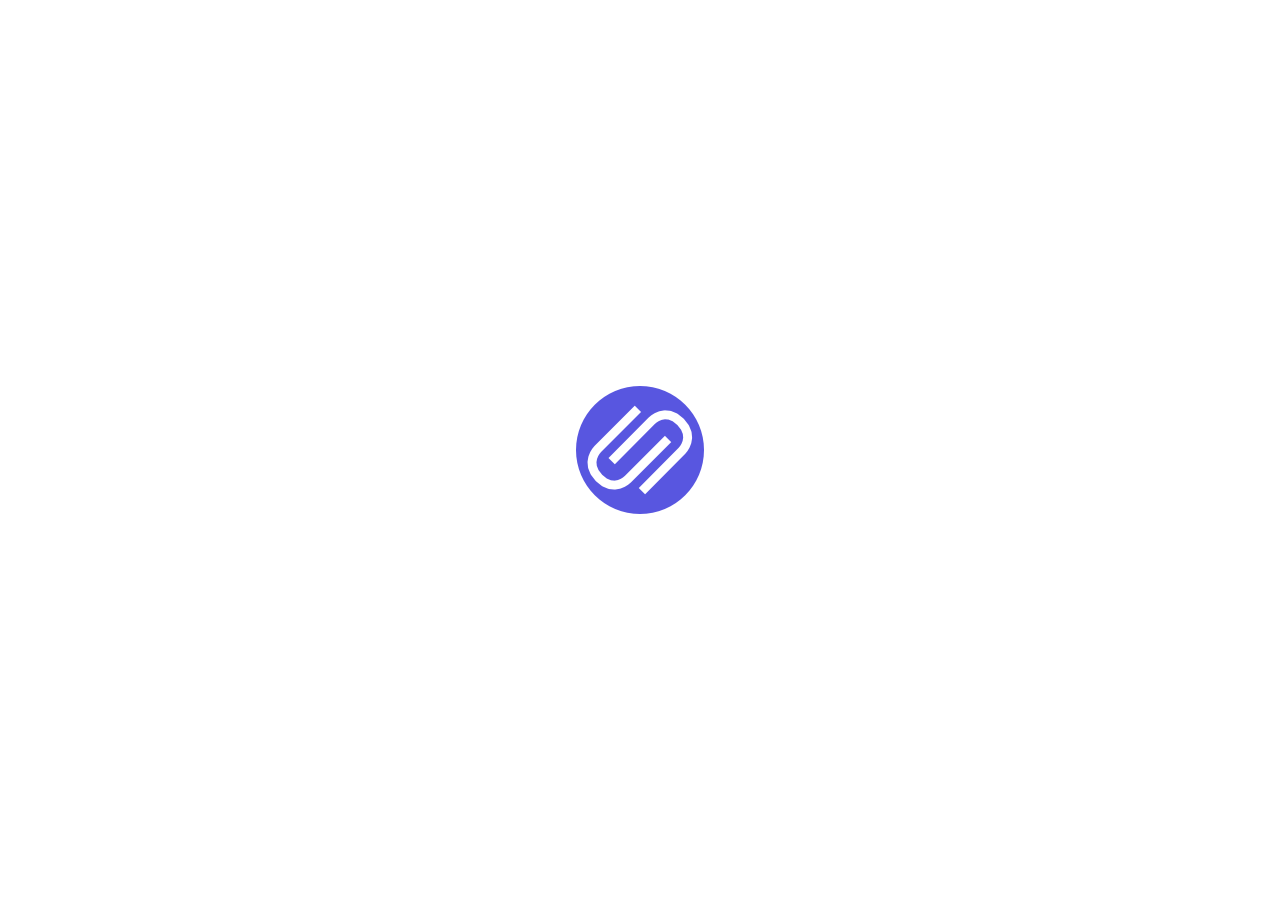
==== safari/xcode/Linkding Extension/Shared (App)/Resources/Base.lproj/Main.html @ a9955cef "Add Safari manifest, build script and Xcode project" ====
<!DOCTYPE html>
<html>
<head>
    <meta http-equiv="Content-Type" content="text/html; charset=utf-8">
    <meta http-equiv="Content-Security-Policy" content="default-src 'self'">

    <meta name="viewport" content="width=device-width, initial-scale=1, user-scalable=no">

    <link rel="stylesheet" href="../Style.css">
    <script src="../Script.js" defer></script>
</head>
<body>
    <img src="../Icon.png" width="128" height="128" alt="Linkding Extension Icon">
    <p class="platform-ios">You can turn on Linkding Extension’s Safari extension in Settings.</p>
    <p class="platform-mac state-unknown">You can turn on Linkding Extension’s extension in Safari Extensions preferences.</p>
    <p class="platform-mac state-on">Linkding Extension’s extension is currently on. You can turn it off in Safari Extensions preferences.</p>
    <p class="platform-mac state-off">Linkding Extension’s extension is currently off. You can turn it on in Safari Extensions preferences.</p>
    <button class="platform-mac open-preferences">Quit and Open Safari Extensions Preferences…</button>
</body>
</html>
---- safari/xcode/Linkding Extension/Shared (App)/Resources/Style.css ----
* {
    -webkit-user-select: none;
    -webkit-user-drag: none;
    cursor: default;
}

:root {
    color-scheme: light dark;

    --spacing: 20px;
}

html {
    height: 100%;
}

body {
    display: flex;
    align-items: center;
    justify-content: center;
    flex-direction: column;

    gap: var(--spacing);
    margin: 0 calc(var(--spacing) * 2);
    height: 100%;

    font: -apple-system-short-body;
    text-align: center;
}

body:not(.platform-mac, .platform-ios) :is(.platform-mac, .platform-ios) {
    display: none;
}

body.platform-ios .platform-mac {
    display: none;
}

body.platform-mac .platform-ios {
    display: none;
}

body.platform-ios .platform-mac {
    display: none;
}

body:not(.state-on, .state-off) :is(.state-on, .state-off) {
    display: none;
}

body.state-on :is(.state-off, .state-unknown) {
    display: none;
}

body.state-off :is(.state-on, .state-unknown) {
    display: none;
}

button {
    font-size: 1em;
}
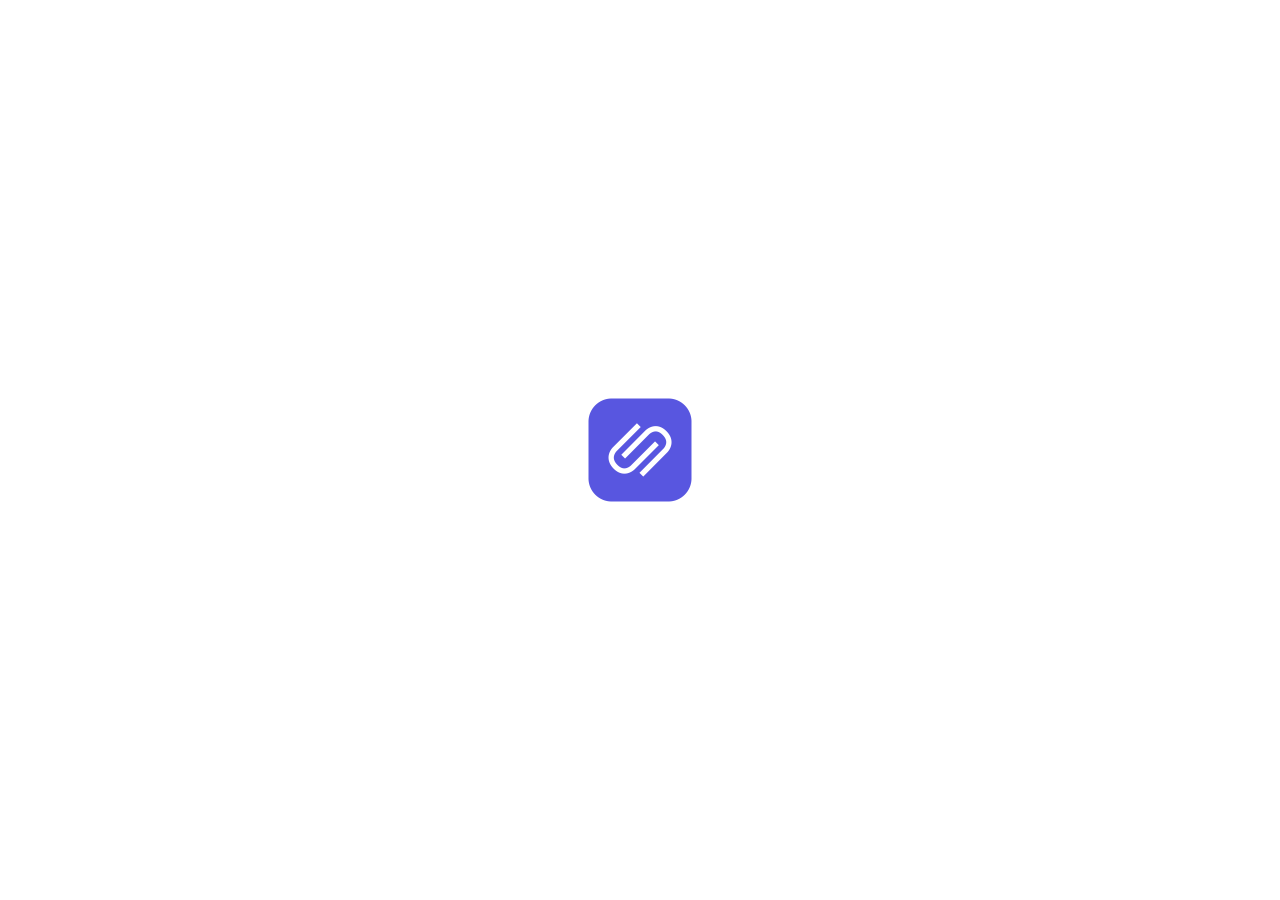
==== commit 50efd617: "Name the app Linkding Extension and bump to 1.15.2" ====
--- a/safari/xcode/Linkding Extension/Shared (App)/Resources/Base.lproj/Main.html
+++ b/safari/xcode/Linkding Extension/Shared (App)/Resources/Base.lproj/Main.html
@@ -10,11 +10,11 @@
     <script src="../Script.js" defer></script>
 </head>
 <body>
-    <img src="../Icon.png" width="128" height="128" alt="Linkding Extension Icon">
-    <p class="platform-ios">You can turn on Linkding Extension’s Safari extension in Settings.</p>
-    <p class="platform-mac state-unknown">You can turn on Linkding Extension’s extension in Safari Extensions preferences.</p>
-    <p class="platform-mac state-on">Linkding Extension’s extension is currently on. You can turn it off in Safari Extensions preferences.</p>
-    <p class="platform-mac state-off">Linkding Extension’s extension is currently off. You can turn it on in Safari Extensions preferences.</p>
+    <img src="../Icon.png" width="128" height="128" alt="">
+    <p class="platform-ios">Turn on Linkding Extension in Settings › Apps › Safari › Extensions.</p>
+    <p class="platform-mac state-unknown">Turn on Linkding Extension in Safari Extensions preferences.</p>
+    <p class="platform-mac state-on">Linkding Extension is on.</p>
+    <p class="platform-mac state-off">Linkding Extension is off. Turn it on in Safari Extensions preferences.</p>
     <button class="platform-mac open-preferences">Quit and Open Safari Extensions Preferences…</button>
 </body>
 </html>
